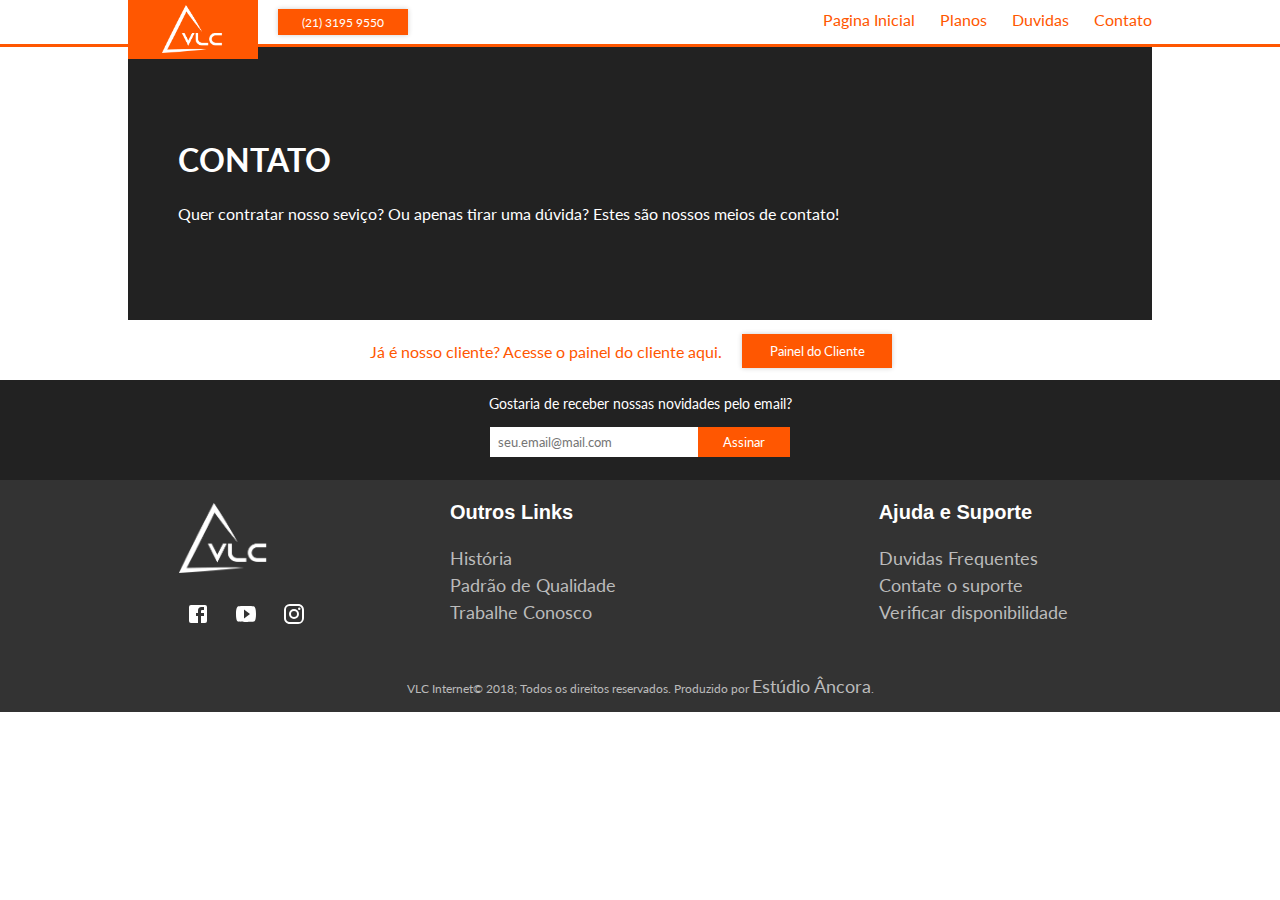
==== contato.html @ f67f5fdf "Adição do contato e planos" ====
<!DOCTYPE html>
<html lang="pt-br">
<head>
	<title>VLC Internet - Provedor de Internet</title>

	<meta charset="UTF-8">
    <meta name="viewport" content="width=device-width, initial-scale=1">
    
    <link rel="stylesheet" href="css/default.css">
    <link rel="stylesheet" href="css/faq.css">
    <link rel="stylesheet" href="css/responsive.css">
    <link href="https://fonts.googleapis.com/css?family=Lato" rel="stylesheet">
</head>
<body>
	<header>
	<a href="#">
		<div class="logo"></div>
	</a>
	
	<a href="tel:+552131959550">
		<button class="callUs">
			(21) 3195 9550
		</button>
	</a>

<input id="trigger" type="checkbox" value="open">
	
	<label for="trigger" class="menu-trigger">
		<svg style="width:32px;height:32px" viewBox="0 0 24 24">
    <path fill="#ff5701" d="M3,6H21V8H3V6M3,11H21V13H3V11M3,16H21V18H3V16Z" />
</svg>
	</label>
	
	<nav class="mainNav">
		<a href="index.html">Pagina Inicial</a>
		<a href="planos.html">Planos</a>
		<a href="faq.html">Duvidas</a>
		<a href="contato.html">Contato</a>
	</nav>
	
	<div class="triggered-element">
		<div class="triggered-source">
			<nav>
				<a class="mNav" href="index.html">Pagina Inicial</a>
				<a class="mNav" href="planos.html">Planos</a>
				<a class="mNav" href="faq.html">Duvidas</a>
				<a class="mNav" href="contato.html">Contato</a>
			</nav>
			
			<a href="http://186.250.224.74:60280/sac/login/?sys=SAC">
				<button class="mPanel">Painel do Cliente</button>
			</a>
		</div>
	</div>
</header>

<!-- FIRST SECTION -->
<section class="first">
    <div class="showFrame">
    	<h1>CONTATO</h1>

    	<p class="h1d">
    		Quer contratar nosso seviço? Ou apenas tirar uma dúvida? Estes são nossos meios de contato!
    	</p>
    </div>

    <div class="assinantes">
        <div>
            <p>
            Já é nosso cliente? Acesse o painel do cliente aqui.
            </p>

            <a href="http://186.250.224.74:60280/sac/login/?sys=SAC">
            <button class="painel">
                Painel do Cliente
            </button>
            </a>
        </div>
    </div>
</section>

<!-- CONTEUDO AQUI -->

<!-- NEWSLETTER -->
<div class="news-wrap">
	<div class="newsletter">
	    <p>Gostaria de receber nossas novidades pelo email?</p>

	    <div class="n-wrap">                  
	        <div id="mc_embed_signup">
	            <form action="https://netnil.us17.list-manage.com/subscribe/post?u=0392747258d51a89dedc7fb8c&amp;id=c2fc651dd5" method="post" id="mc-embedded-subscribe-form" name="mc-embedded-subscribe-form" class="validate" target="_blank" novalidate>
	                <div id="mc_embed_signup_scroll">
	                    <input type="email" value="" name="EMAIL" class="email-sub" id="mce-EMAIL" placeholder="seu.email@mail.com" required>

	                    <input type="submit" value="Assinar" name="subscribe" id="mc-embedded-subscribe" class="send-sub">
	                </div>
	            </form>
	        </div>
	    </div>
	</div>
</div>

<!-- FOOTER -->
<footer>
    <div class="col-left">
        <div class="footerLogo"></div>

        <div class="socialMedia">
            <a href="https://www.facebook.com/vlc.net.br/"><div class="social face">
                <svg style="width:24px;height:24px" viewBox="0 0 24 24">
                    <path fill="#FFFFFF" d="M5,3H19A2,2 0 0,1 21,5V19A2,2 0 0,1 19,21H5A2,2 0 0,1 3,19V5A2,2 0 0,1 5,3M18,5H15.5A3.5,3.5 0 0,0 12,8.5V11H10V14H12V21H15V14H18V11H15V9A1,1 0 0,1 16,8H18V5Z" />
                </svg>
            </div></a>
            
            <a href="https://www.facebook.com/vlc.net.br/"><div class="social yout">
                <svg style="width:24px;height:24px" viewBox="0 0 24 24">
                    <path fill="#FFFFFF" d="M10,16.5V7.5L16,12M20,4.4C19.4,4.2 15.7,4 12,4C8.3,4 4.6,4.19 4,4.38C2.44,4.9 2,8.4 2,12C2,15.59 2.44,19.1 4,19.61C4.6,19.81 8.3,20 12,20C15.7,20 19.4,19.81 20,19.61C21.56,19.1 22,15.59 22,12C22,8.4 21.56,4.91 20,4.4Z" />
                </svg>
            </div></a>
            
            <a href="https://www.facebook.com/vlc.net.br/"><div class="social inst">
                <svg style="width:24px;height:24px" viewBox="0 0 24 24">
                    <path fill="#FFFFFF" d="M7.8,2H16.2C19.4,2 22,4.6 22,7.8V16.2A5.8,5.8 0 0,1 16.2,22H7.8C4.6,22 2,19.4 2,16.2V7.8A5.8,5.8 0 0,1 7.8,2M7.6,4A3.6,3.6 0 0,0 4,7.6V16.4C4,18.39 5.61,20 7.6,20H16.4A3.6,3.6 0 0,0 20,16.4V7.6C20,5.61 18.39,4 16.4,4H7.6M17.25,5.5A1.25,1.25 0 0,1 18.5,6.75A1.25,1.25 0 0,1 17.25,8A1.25,1.25 0 0,1 16,6.75A1.25,1.25 0 0,1 17.25,5.5M12,7A5,5 0 0,1 17,12A5,5 0 0,1 12,17A5,5 0 0,1 7,12A5,5 0 0,1 12,7M12,9A3,3 0 0,0 9,12A3,3 0 0,0 12,15A3,3 0 0,0 15,12A3,3 0 0,0 12,9Z" />
                </svg>
            </div></a>
        </div>
    </div>
    <div class="col-mid">
        <h6>Outros Links</h6>

        <ul>
            <li><a href="#">História</a></li>
            <li><a href="#">Padrão de Qualidade</a></li>
            <li><a href="#">Trabalhe Conosco</a></li>
        </ul>
    </div>
    <div class="col-right">
        <h6>Ajuda e Suporte</h6>

        <ul>
            <li><a href="#">Duvidas Frequentes</a></li>
            <li><a href="#">Contate o suporte</a></li>
            <li><a href="#">Verificar disponibilidade</a></li>
        </ul>
    </div>
    <p class="credits">
    	VLC Internet© 2018; Todos os direitos reservados. Produzido por <a href="#">Estúdio Âncora</a>.
    </p>
</footer>
</body>
</html>

<script src="https://ajax.googleapis.com/ajax/libs/jquery/3.2.1/jquery.min.js"></script>
<script src="scripts/faq.js"></script>
---- css/default.css ----
/* Primeiro um RESET */
* {
	margin: 0px;
	padding: 0px;
	font-family: "Lato", sans-serif
}

/* Removendo alguns elementos padrão desnecessários */
body {
	max-width: 100vw;
	overflow-x: hidden;
	background: #fff;
}

a {
	text-decoration: none;
}

button {
	border: none;
	background: #ff5701;
	color: #FFF;
	transition: all 0.2s linear;
	box-shadow: 0 0 5px 0 rgba(0,0,0,0.2);
	cursor: pointer;
	outline: none;
}

button:hover {
	background: #c95820;
}

.container {
	position: relative;
	float: left;
	display: block;
    padding: 0px;
	width: 100%;
	height: auto;
	margin: 0px;
	box-shadow: 0 0 3px 2px rgba(0,0,0,0.1);
}

section {
	width: 80%;
	padding: 0px 10%;
	float: left;
	clear: both;
	position: relative;
}

.logo {
	width: 90px;
	height: 60px;
	float: left;
	background: no-repeat url(../img/logo-alpha.png);
	background-position: center;
	background-size: 47%;
	margin-left: 10%;
}

nav {
	float: right;
    margin-right: 10%;
	width: auto;
	overflow: hidden;
}

nav ul {
	float: right;
	list-style-type: none;
	display: inline-block;
}

nav ul > li {
	float: right;
	margin-right: 25px;
	margin-top: 22px;
	display: inline-block;
}

ul > li > a, .credits > a {
	color: #BBB;
	font-size: 2vmin;
	transition: color 0.2s linear;
}

ul > li > a:hover, .credits:hover > a {
	color: #ff5701;
}

header {
	position: fixed;
	width: 100%;
	height: 45px;
	background: #FFF;
	z-index: 9999;
	border-bottom: 3px solid #ff5701;
	top: -1px;
}

header .logo {
	width: 130px;
	height: 60px;
	background-color: #ff5701;
	float: left;
	margin-left: 10%;
}

header .callUs {
	float: left;
	width: 130px;
	height: 26px;
	font-size: 12px;
	background: #ff5701;
	border: none;
	color: #FFF;
	margin-top: 10px;
	margin-left: 20px;
	transition: all 0.2s linear;
	box-shadow: 0 0 5px 0 rgba(0,0,0,0.2);
}

.callUs:hover {
	background: #c95820;
}

header > nav {
	float: right;
	margin-right: 10%;
}

header > nav > a {
	float: left;
	margin-top: 11px;
	margin-left: 25px;
	color: #ff5701;
}

header > .menu-trigger {
	float: right;
	width: 45px;
	height: 45px;
	background: none;
	border: none;
	cursor: pointer;
	margin-right: 5%;
}

.menu-trigger > svg {
	float: left;
	margin: 6px;
}

#trigger {
  display: none; }

.triggered-element {
  width: 55%;
  height: auto;
  position: absolute;
  background-color: #FFF;
  right: 0%;
  top: 48px;
  z-index: 9998;
  box-shadow: 0 0 3px 2px rgba(0,0,0,0.1);
}

.triggered-source {
	width: auto;
	height: auto;
  	margin-top: 0px;
  	padding-bottom: 100px;
  	overflow: hidden;
	position: relative;
}

#trigger:not(checked) ~ .triggered-element {
  top: -100vh;
  opacity: 0;
  transition: all ease-in-out 0.2s; }

#trigger:checked ~ .triggered-element {
  top: 48px;
  opacity: 1; }

.triggered-source > nav {
	width: 80%;
	float: left;
	margin: 0px 10%;
}

.mNav {
	float: left;
	width: 100%;
	margin: 10px 0px;
	margin-bottom: 0px;
	color: #888;
	padding: 10px 15px;
	background: #EEE;
  	transition: all ease-in-out 0.2s;
}

.mNav:hover {
	color: #ff5701;
}

.mPanel {
	position: absolute;
	bottom: 20px;
	left: 10%;
	width: 80%;
	height: 40px;
	border: none;
	background: #ff5701;
	color: #fff;
}

.menu-trigger, .triggered-element {
	display: none;
}

.showFrame {
	width: 100%;
	height: 380px;
	position: relative;
	overflow: hidden;
	float: left;
	background: #222;
}

.showFrame > h1, .showFrame > .h1d {
	float: left;
	clear: both;
	margin-top: 140px;
	margin-left: 50px;
	color: #FFF;
}

.showFrame > .h1d {
	margin-top: 25px;
}

.assinantes {
	position: absolute;
	bottom: 0px;
	left: 0px;
	width: 100%;
	height: 60px;
    z-index: 99;
	background: #FFF;
}

.assinantes div {
	width: 540px;
	height: 70px;
	display: block;
	float: none;
	margin: auto;
}

.assinantes div p, .painel {
	display: inline-block;
	float: left;
}

.assinantes div p {
	margin-top: 22px;
	color: #ff5701;
}

.painel {
	width: 150px;
	height: 34px;
	margin-left: 20px;
	margin-top: 14px;
}

/* ------ */
/* Footer */
/* ------ */
.news-wrap {
	float: left;
	width: 100%;
	height: 100px;
	background: #222;
}

.newsletter {
	float: none;
	display: block;
	margin: auto;
	width: 380px;
	height: 100px;
	overflow: hidden;
}

.newsletter p {
	width: 100%;
	font-size: 14px;
	text-align: center;
	float: left;
	margin: 15px auto;
	color: #FFF;
}

/* MAILCHIMP */
#mc_embed_signup{  
    font: 14px "Lato", sans-serif; 
    width: 100%;
}

#mc_embed_signup input.email {
    width: 290px !important;
}
/* --------- */

.n-wrap {
    width: 300px;
	float: none;
    margin: auto;
}

.email-sub {
	width: 200px;
	height: 30px;
	border: none;
    display: inline-block;
	float: left;
	outline: none;
	padding-left: 8px;
}

.send-sub {
	float: left;
	width: 92px;
	height: 30px;
    display: inline-block;
	background: #ff5701;
	color: #FFF;
	border: none;
    cursor: pointer;
    transition: all ease-in-out 0.2s;
}

.send-sub:hover {
	background: #c95820;
}

footer {
	width: 100%;
	height: auto;
	float: left;
	background: #333;
}

.col-left, .col-mid, .col-right {
	float: left;
	width: 33%;
	height: 180px;
	position: relative;
	margin-right: 0.5%;
}

.col-left {
	width: 20%;
	margin-left: 13%;
}

.col-left .footerLogo {
	width: 90%;
	height: 70px;
	float: left;
	margin: 5%;
	margin-top: 9%;
	background: url(../img/logo-alpha.png) left center no-repeat;
	background-size: auto 100%;
}

.socialMedia {
	position: absolute;
	width: 90%;
	height: 55px;
	left: 5%;
	bottom: 10px;
}

.socialMedia .social {
	width: 34px;
	height: 34px;
	border: 2px solid #333;
	float: left;
	margin-right: 10px;
	cursor: pointer;
	transition: all 0.14s linear;
}

.socialMedia .social:hover {
	background: #ff5701;
	border: 2px solid #ff5701;
	margin-top: -4px;
}

.social > svg {
    float: left;
    margin: 5px;
}
/* COLUNA DIREITA */
.col-right {
	margin: 0px;
}

.col-right h6, .col-mid h6 {
	font-family: sans-serif;
	font-size: 20px;
	margin: 5%;
	color: #FFF;
}

.col-right ul, .col-mid ul {
	margin-left: 5%;
	line-height: 26px;
	list-style-type: none;
}

.credits {
	width: 100%;
	float: left;
	font-size: 12px;
	text-align: center;
	padding: 15px 0px;
	color: #BBB;
}
---- css/faq.css ----
.faq-frame {
	padding-bottom: 40px;
}

.faq-frame #searchBox {
	width: 100%;
	height: 36px;
	margin: 15px auto;
	padding: 0px 5px;
	border: 2px solid #CCC;
	float: none;
	display: block;
	outline: none;
}

.faq-frame .searchBox:focus {
	border-color: #ff5701;
}

.faq-wrapper {
	width: 100%;
	height: auto;
	min-height: 256px;
	float: left;
}

.faq-category {
	width: 25%;
	height: 200px;
	margin-top: 20px;
	float: left;
}

.faq-category > a {
	float: left;
	width: calc(100% - 20px);
	height: auto;
	padding: 10px;
	background-color: #EEE;
	color: #222;
	border: none;
	border-radius: 5px;
	margin-bottom: 7px;
	outline: none;
	cursor: pointer;
	font-size: 14px;
}

.faq-category > a:hover {
	color: #ff5701;
}

.active, .active:hover {
	color: #FFF !important;
	background-color: #ff5701 !important;
}

#myUL {
	float: right;
	width: 75%;
	height: auto;
	list-style-type: none;
	margin-bottom: 50px;
}

#myUL > li {
	float: left;
	width: calc(100% - 40px);
	height: auto;
	padding: 20px;
}

li > .title {
	float: left;
	width: 100%;
	font-size: 18px;
	font-weight: 600;
	color: #ff5701;
}

li > .descr {
	float: left;
	font-size: 14px;
	line-height: 17px;
	margin-top: 10px;
	color: #111;
}

/* ELEMENTOS PÓS FAQ */
.noDoubtText {
	float: left;
	width: 50%;
	height: 28px;
	margin: 25px 25%;
	margin-bottom: 5px;
	text-align: center;
}

.noDoubtButton {
	float: left;
	width: 30%;
	height: 40px;
	margin: 0px 35%;
}
---- css/responsive.css ----
@media screen and (min-width: 1366px) {
  /* WHEN SCREEN IS TOO LARGE, THIS WILL APPLY */
  .wrapper {
  	width: 70%;
  	height: 400px;
  	margin: 70px 15%;
  }

  .card {
  	height: 330px;
  	bottom: 0px;
  }

  .huge {
  	height: 430px;
  	bottom: -55px;
  }
}

@media screen and (max-width: 1024px) {
	.plan-speed {
		font-size: 3vmin;
	}

	.plan-price {
		font-size: 2vmin;
	}
}

@media screen and (max-width: 940px) {
	section {
		width: 90%;
		padding-left: 5%;
		padding-right: 5%;
	}

	header .logo, .col-left {
		margin-left: 5%;
	}

	.mainNav {
		margin-right: 5%;
	}

	.image1 .img-1 {
		left: 5%;
	}

	.image1 .img-2 {
		right: 5%;
	}

	.col-left {
		width: 25%;
	}

	.wrapper {
		width: 100%;
		margin: 60px 0px;
	}

	.card {
		height: 240px;
	}

	.huge {
		height: 300px;
	}
}

@media screen and (max-width: 640px) {
	.mainNav {
	  display: none;
	}

	.menu-trigger, .triggered-element {
	  display: block;
	}

	.image1 .img-1, .image1 .img-2 {
		width: 35%;
	}

	.image1 .img-2 {
		top: 167px;
	}

	.assinantes {
		height: auto;
	}

	.assinantes div {
		width: 100%;
	}

	.assinantes div p {
		float: left;
		width: 100%;
		text-align: center;
	}
	.assinantes .painel {
		width: 50%;
		float: left;
		margin-left: 25%;
		margin-bottom: 15px;
	}

	.counterDesk {
		bottom: 55px;
	}
}

@media screen and (max-width: 400px) {
	section {
		width: 100%;
		padding: 0px;
	}

	.triggered-element {
		width: 100%;
	}

	header .logo {
		width: 85px;
	}

	.faq-frame {
		width: 80%;
		padding-left: 10%;
		padding-right: 10%;
	}

	.newsletter {
		width: 100%;
	}

	.col-left, .col-mid, .col-right {
		margin: 0px;
		width: 100%;
	}

	.credits {
		width: 80%;
		margin-left: 10%;
	}
}
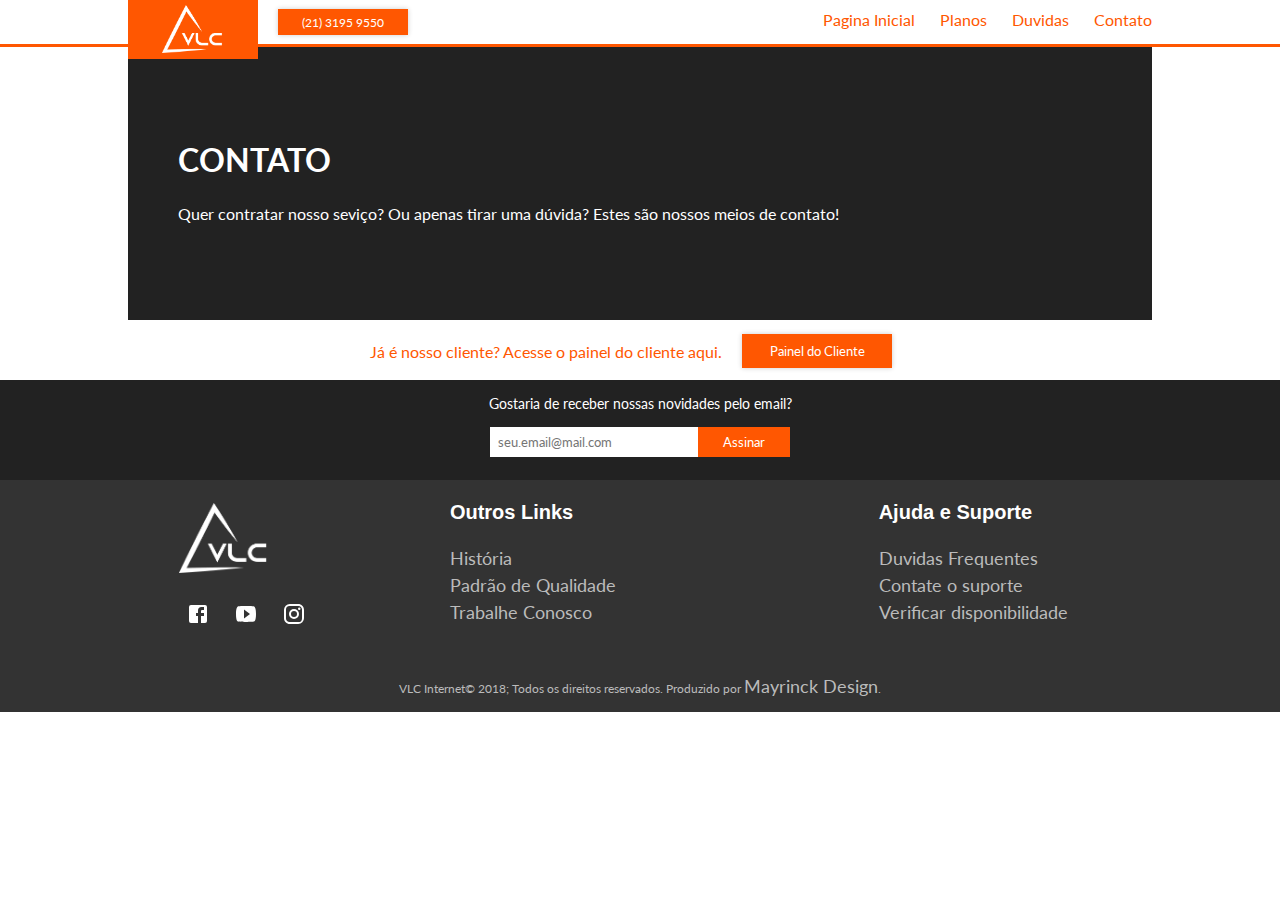
==== commit a82c5038: "12311" ====
--- a/contato.html
+++ b/contato.html
@@ -144,7 +144,7 @@
         </ul>
     </div>
     <p class="credits">
-    	VLC Internet© 2018; Todos os direitos reservados. Produzido por <a href="#">Estúdio Âncora</a>.
+    	VLC Internet© 2018; Todos os direitos reservados. Produzido por <a href="#">Mayrinck Design</a>.
     </p>
 </footer>
 </body>
--- a/css/faq.css
+++ b/css/faq.css
@@ -1,104 +1,104 @@
 .faq-frame {
-	padding-bottom: 40px;
+    padding-bottom: 40px;
 }
 
 .faq-frame #searchBox {
-	width: 100%;
-	height: 36px;
-	margin: 15px auto;
-	padding: 0px 5px;
-	border: 2px solid #CCC;
-	float: none;
-	display: block;
-	outline: none;
+    width: 100%;
+    height: 36px;
+    margin: 15px auto;
+    padding: 0px 5px;
+    border: 2px solid #CCC;
+    float: none;
+    display: block;
+    outline: none;
 }
 
 .faq-frame .searchBox:focus {
-	border-color: #ff5701;
+    border-color: #ff5701;
 }
 
 .faq-wrapper {
-	width: 100%;
-	height: auto;
-	min-height: 256px;
-	float: left;
+    width: 100%;
+    height: auto;
+    min-height: 256px;
+    float: left;
 }
 
 .faq-category {
-	width: 25%;
-	height: 200px;
-	margin-top: 20px;
-	float: left;
+    width: 25%;
+    height: 200px;
+    margin-top: 20px;
+    float: left;
 }
 
 .faq-category > a {
-	float: left;
-	width: calc(100% - 20px);
-	height: auto;
-	padding: 10px;
-	background-color: #EEE;
-	color: #222;
-	border: none;
-	border-radius: 5px;
-	margin-bottom: 7px;
-	outline: none;
-	cursor: pointer;
-	font-size: 14px;
+    float: left;
+    width: calc(100% - 20px);
+    height: auto;
+    padding: 10px;
+    background-color: #EEE;
+    color: #222;
+    border: none;
+    border-radius: 5px;
+    margin-bottom: 7px;
+    outline: none;
+    cursor: pointer;
+    font-size: 14px;
 }
 
 .faq-category > a:hover {
-	color: #ff5701;
+    color: #ff5701;
 }
 
 .active, .active:hover {
-	color: #FFF !important;
-	background-color: #ff5701 !important;
+    color: #FFF !important;
+    background-color: #ff5701 !important;
 }
 
 #myUL {
-	float: right;
-	width: 75%;
-	height: auto;
-	list-style-type: none;
-	margin-bottom: 50px;
+    float: right;
+    width: 75%;
+    height: auto;
+    list-style-type: none;
+    margin-bottom: 50px;
 }
 
 #myUL > li {
-	float: left;
-	width: calc(100% - 40px);
-	height: auto;
-	padding: 20px;
+    float: left;
+    width: calc(100% - 40px);
+    height: auto;
+    padding: 20px;
 }
 
 li > .title {
-	float: left;
-	width: 100%;
-	font-size: 18px;
-	font-weight: 600;
-	color: #ff5701;
+    float: left;
+    width: 100%;
+    font-size: 18px;
+    font-weight: 600;
+    color: #ff5701;
 }
 
 li > .descr {
-	float: left;
-	font-size: 14px;
-	line-height: 17px;
-	margin-top: 10px;
-	color: #111;
+    float: left;
+    font-size: 14px;
+    line-height: 17px;
+    margin-top: 10px;
+    color: #111;
 }
 
 /* ELEMENTOS PÓS FAQ */
 .noDoubtText {
-	float: left;
-	width: 50%;
-	height: 28px;
-	margin: 25px 25%;
-	margin-bottom: 5px;
-	text-align: center;
+    float: left;
+    width: 50%;
+    height: 28px;
+    margin: 25px 25%;
+    margin-bottom: 5px;
+    text-align: center;
 }
 
 .noDoubtButton {
-	float: left;
-	width: 30%;
-	height: 40px;
-	margin: 0px 35%;
+    float: left;
+    width: 30%;
+    height: 40px;
+    margin: 0px 35%;
 }